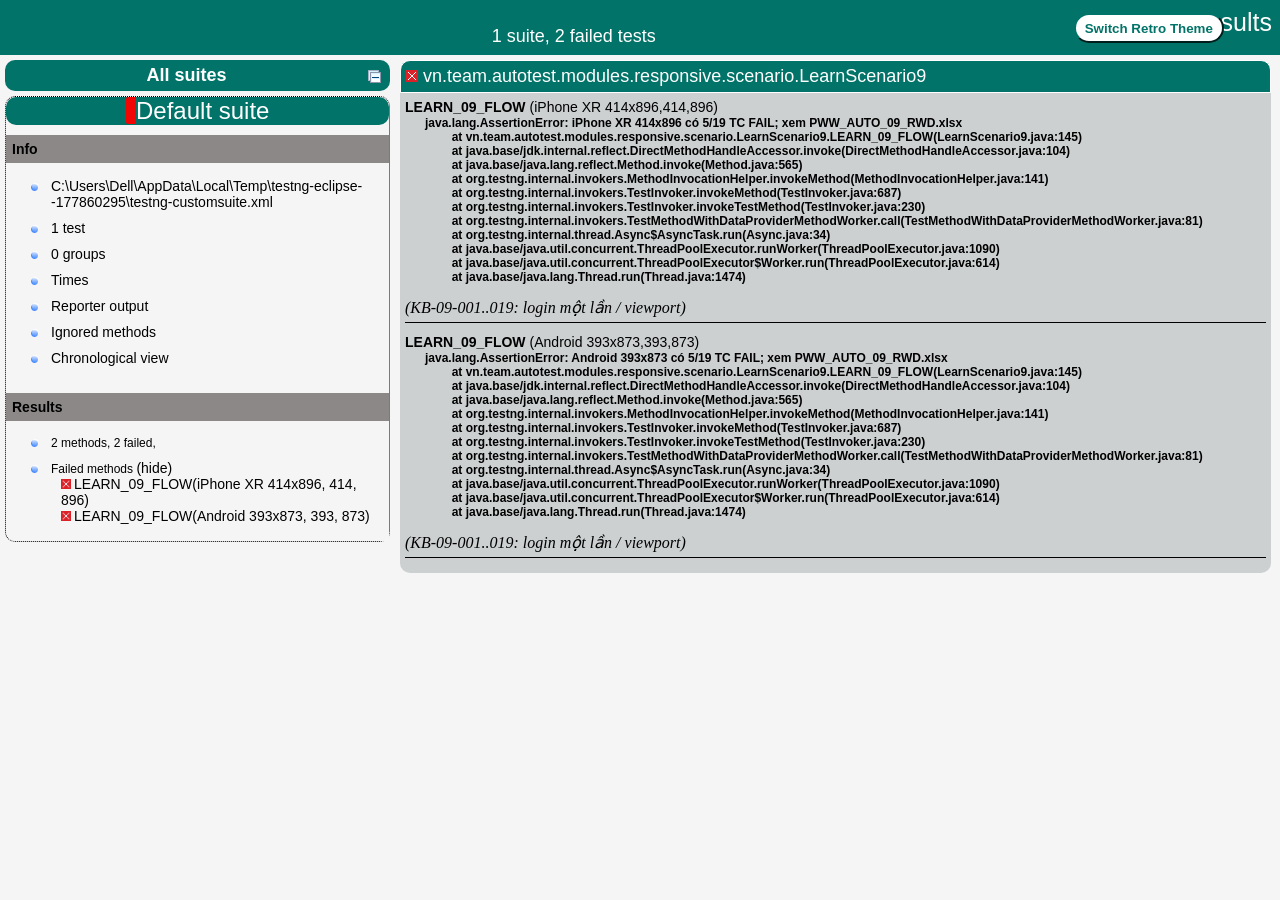
==== test-output/index.html @ 48743149 "upload project" ====
<!DOCTYPE html>

<html>
  <head>
  <meta charset='utf-8'>
  <title>TestNG reports</title>

    <link type="text/css" href="testng-reports1.css" rel="stylesheet" id="ultra" />
    <link type="text/css" href="testng-reports.css" rel="stylesheet" id="retro" disabled="false"/>
    <script type="text/javascript" src="jquery-3.6.0.min.js"></script>
    <script type="text/javascript" src="testng-reports.js"></script>
    <script type="text/javascript" src="https://www.google.com/jsapi"></script>
    <script type='text/javascript'>
      google.load('visualization', '1', {packages:['table']});
      google.setOnLoadCallback(drawTable);
      var suiteTableInitFunctions = new Array();
      var suiteTableData = new Array();
    </script>
    <!--
      <script type="text/javascript" src="jquery-ui/js/jquery-ui-1.8.16.custom.min.js"></script>
     -->
  </head>

  <body>    <div class="top-banner-root">
      <span class="top-banner-title-font">Test results</span>
      <button id="button" class="button">Switch Retro Theme</button> <!-- button -->
      <br/>
      <span class="top-banner-font-1">1 suite, 2 failed tests</span>
    </div> <!-- top-banner-root -->
    <div class="navigator-root">
      <div class="navigator-suite-header">
        <span>All suites</span>
        <a href="#" title="Collapse/expand all the suites" class="collapse-all-link">
          <img src="collapseall.gif" class="collapse-all-icon">
          </img> <!-- collapse-all-icon -->
        </a> <!-- collapse-all-link -->
      </div> <!-- navigator-suite-header -->
      <div class="suite">
        <div class="rounded-window">
          <div class="suite-header light-rounded-window-top">
            <a href="#" panel-name="suite-Default_suite" class="navigator-link">
              <span class="suite-name border-failed">Default suite</span>
            </a> <!-- navigator-link -->
          </div> <!-- suite-header light-rounded-window-top -->
          <div class="navigator-suite-content">
            <div class="suite-section-title">
              <span>Info</span>
            </div> <!-- suite-section-title -->
            <div class="suite-section-content">
              <ul>
                <li>
                  <a href="#" panel-name="test-xml-Default_suite" class="navigator-link ">
                    <span>C:\Users\Dell\AppData\Local\Temp\testng-eclipse--177860295\testng-customsuite.xml</span>
                  </a> <!-- navigator-link  -->
                </li>
                <li>
                  <a href="#" panel-name="testlist-Default_suite" class="navigator-link ">
                    <span class="test-stats">1 test</span>
                  </a> <!-- navigator-link  -->
                </li>
                <li>
                  <a href="#" panel-name="group-Default_suite" class="navigator-link ">
                    <span>0 groups</span>
                  </a> <!-- navigator-link  -->
                </li>
                <li>
                  <a href="#" panel-name="times-Default_suite" class="navigator-link ">
                    <span>Times</span>
                  </a> <!-- navigator-link  -->
                </li>
                <li>
                  <a href="#" panel-name="reporter-Default_suite" class="navigator-link ">
                    <span>Reporter output</span>
                  </a> <!-- navigator-link  -->
                </li>
                <li>
                  <a href="#" panel-name="ignored-methods-Default_suite" class="navigator-link ">
                    <span>Ignored methods</span>
                  </a> <!-- navigator-link  -->
                </li>
                <li>
                  <a href="#" panel-name="chronological-Default_suite" class="navigator-link ">
                    <span>Chronological view</span>
                  </a> <!-- navigator-link  -->
                </li>
              </ul>
            </div> <!-- suite-section-content -->
            <div class="result-section">
              <div class="suite-section-title">
                <span>Results</span>
              </div> <!-- suite-section-title -->
              <div class="suite-section-content">
                <ul>
                  <li>
                    <span class="method-stats">2 methods, 2 failed,   </span>
                  </li>
                  <li>
                    <span class="method-list-title failed">Failed methods</span>
                    <span class="show-or-hide-methods failed">
                      <a href="#" panel-name="suite-Default_suite" class="hide-methods failed suite-Default_suite"> (hide)</a> <!-- hide-methods failed suite-Default_suite -->
                      <a href="#" panel-name="suite-Default_suite" class="show-methods failed suite-Default_suite"> (show)</a> <!-- show-methods failed suite-Default_suite -->
                    </span>
                    <div class="method-list-content failed suite-Default_suite">
                      <span>
                        <img src="failed.png" width="3%"/>
                        <a href="#" panel-name="suite-Default_suite" title="vn.team.autotest.modules.responsive.scenario.LearnScenario9" class="method navigator-link" hash-for-method="LEARN_09_FLOW(iPhone XR 414x896, 414, 896)">LEARN_09_FLOW(iPhone XR 414x896, 414, 896)</a> <!-- method navigator-link -->
                      </span>
                      <br/>
                      <span>
                        <img src="failed.png" width="3%"/>
                        <a href="#" panel-name="suite-Default_suite" title="vn.team.autotest.modules.responsive.scenario.LearnScenario9" class="method navigator-link" hash-for-method="LEARN_09_FLOW(Android 393x873, 393, 873)">LEARN_09_FLOW(Android 393x873, 393, 873)</a> <!-- method navigator-link -->
                      </span>
                      <br/>
                    </div> <!-- method-list-content failed suite-Default_suite -->
                  </li>
                </ul>
              </div> <!-- suite-section-content -->
            </div> <!-- result-section -->
          </div> <!-- navigator-suite-content -->
        </div> <!-- rounded-window -->
      </div> <!-- suite -->
    </div> <!-- navigator-root -->
    <div class="wrapper">
      <div class="main-panel-root">
        <div panel-name="suite-Default_suite" class="panel Default_suite">
          <div class="suite-Default_suite-class-failed">
            <div class="main-panel-header rounded-window-top">
              <img src="failed.png"/>
              <span class="class-name">vn.team.autotest.modules.responsive.scenario.LearnScenario9</span>
            </div> <!-- main-panel-header rounded-window-top -->
            <div class="main-panel-content rounded-window-bottom">
              <div class="method">
                <div class="method-content">
                  <a name="LEARN_09_FLOW(iPhone XR 414x896, 414, 896)">
                  </a> <!-- LEARN_09_FLOW(iPhone XR 414x896, 414, 896) -->
                  <span class="method-name">LEARN_09_FLOW</span>
                  <span class="parameters">(iPhone XR 414x896,414,896)</span>
                  <div class="stack-trace">java.lang.AssertionError: iPhone XR 414x896 có 5/19 TC FAIL; xem PWW_AUTO_09_RWD.xlsx
	at vn.team.autotest.modules.responsive.scenario.LearnScenario9.LEARN_09_FLOW(LearnScenario9.java:145)
	at java.base/jdk.internal.reflect.DirectMethodHandleAccessor.invoke(DirectMethodHandleAccessor.java:104)
	at java.base/java.lang.reflect.Method.invoke(Method.java:565)
	at org.testng.internal.invokers.MethodInvocationHelper.invokeMethod(MethodInvocationHelper.java:141)
	at org.testng.internal.invokers.TestInvoker.invokeMethod(TestInvoker.java:687)
	at org.testng.internal.invokers.TestInvoker.invokeTestMethod(TestInvoker.java:230)
	at org.testng.internal.invokers.TestMethodWithDataProviderMethodWorker.call(TestMethodWithDataProviderMethodWorker.java:81)
	at org.testng.internal.thread.Async$AsyncTask.run(Async.java:34)
	at java.base/java.util.concurrent.ThreadPoolExecutor.runWorker(ThreadPoolExecutor.java:1090)
	at java.base/java.util.concurrent.ThreadPoolExecutor$Worker.run(ThreadPoolExecutor.java:614)
	at java.base/java.lang.Thread.run(Thread.java:1474)

</div> <!-- stack-trace -->
                  <em>
(KB-09-001..019: login một lần / viewport)                  </em>
                </div> <!-- method-content -->
              </div> <!-- method -->
              <div class="method">
                <div class="method-content">
                  <a name="LEARN_09_FLOW(Android 393x873, 393, 873)">
                  </a> <!-- LEARN_09_FLOW(Android 393x873, 393, 873) -->
                  <span class="method-name">LEARN_09_FLOW</span>
                  <span class="parameters">(Android 393x873,393,873)</span>
                  <div class="stack-trace">java.lang.AssertionError: Android 393x873 có 5/19 TC FAIL; xem PWW_AUTO_09_RWD.xlsx
	at vn.team.autotest.modules.responsive.scenario.LearnScenario9.LEARN_09_FLOW(LearnScenario9.java:145)
	at java.base/jdk.internal.reflect.DirectMethodHandleAccessor.invoke(DirectMethodHandleAccessor.java:104)
	at java.base/java.lang.reflect.Method.invoke(Method.java:565)
	at org.testng.internal.invokers.MethodInvocationHelper.invokeMethod(MethodInvocationHelper.java:141)
	at org.testng.internal.invokers.TestInvoker.invokeMethod(TestInvoker.java:687)
	at org.testng.internal.invokers.TestInvoker.invokeTestMethod(TestInvoker.java:230)
	at org.testng.internal.invokers.TestMethodWithDataProviderMethodWorker.call(TestMethodWithDataProviderMethodWorker.java:81)
	at org.testng.internal.thread.Async$AsyncTask.run(Async.java:34)
	at java.base/java.util.concurrent.ThreadPoolExecutor.runWorker(ThreadPoolExecutor.java:1090)
	at java.base/java.util.concurrent.ThreadPoolExecutor$Worker.run(ThreadPoolExecutor.java:614)
	at java.base/java.lang.Thread.run(Thread.java:1474)

</div> <!-- stack-trace -->
                  <em>
(KB-09-001..019: login một lần / viewport)                  </em>
                </div> <!-- method-content -->
              </div> <!-- method -->
            </div> <!-- main-panel-content rounded-window-bottom -->
          </div> <!-- suite-Default_suite-class-failed -->
        </div> <!-- panel Default_suite -->
        <div panel-name="test-xml-Default_suite" class="panel">
          <div class="main-panel-header rounded-window-top">
            <span class="header-content">C:\Users\Dell\AppData\Local\Temp\testng-eclipse--177860295\testng-customsuite.xml</span>
          </div> <!-- main-panel-header rounded-window-top -->
          <div class="main-panel-content rounded-window-bottom">
            <pre>
&lt;?xml version=&quot;1.0&quot; encoding=&quot;UTF-8&quot;?&gt;
&lt;!DOCTYPE suite SYSTEM &quot;https://testng.org/testng-1.0.dtd&quot;&gt;
&lt;suite name=&quot;Default suite&quot; guice-stage=&quot;DEVELOPMENT&quot;&gt;
  &lt;test thread-count=&quot;5&quot; name=&quot;Default test&quot; verbose=&quot;2&quot;&gt;
    &lt;classes&gt;
      &lt;class name=&quot;vn.team.autotest.modules.responsive.scenario.LearnScenario9&quot;/&gt;
    &lt;/classes&gt;
  &lt;/test&gt; &lt;!-- Default test --&gt;
&lt;/suite&gt; &lt;!-- Default suite --&gt;
            </pre>
          </div> <!-- main-panel-content rounded-window-bottom -->
        </div> <!-- panel -->
        <div panel-name="testlist-Default_suite" class="panel">
          <div class="main-panel-header rounded-window-top">
            <span class="header-content">Tests for Default suite</span>
          </div> <!-- main-panel-header rounded-window-top -->
          <div class="main-panel-content rounded-window-bottom">
            <ul>
              <li>
                <span class="test-name">Default test (1 class)</span>
              </li>
            </ul>
          </div> <!-- main-panel-content rounded-window-bottom -->
        </div> <!-- panel -->
        <div panel-name="group-Default_suite" class="panel">
          <div class="main-panel-header rounded-window-top">
            <span class="header-content">Groups for Default suite</span>
          </div> <!-- main-panel-header rounded-window-top -->
          <div class="main-panel-content rounded-window-bottom">
          </div> <!-- main-panel-content rounded-window-bottom -->
        </div> <!-- panel -->
        <div panel-name="times-Default_suite" class="panel">
          <div class="main-panel-header rounded-window-top">
            <span class="header-content">Times for Default suite</span>
          </div> <!-- main-panel-header rounded-window-top -->
          <div class="main-panel-content rounded-window-bottom">
            <div class="times-div">
              <script type="text/javascript">
suiteTableInitFunctions.push('tableData_Default_suite');
function tableData_Default_suite() {
var data = new google.visualization.DataTable();
data.addColumn('number', 'Number');
data.addColumn('string', 'Method');
data.addColumn('string', 'Class');
data.addColumn('number', 'Time (ms)');
data.addRows(2);
data.setCell(0, 0, 0)
data.setCell(0, 1, 'LEARN_09_FLOW')
data.setCell(0, 2, 'vn.team.autotest.modules.responsive.scenario.LearnScenario9')
data.setCell(0, 3, 355402);
data.setCell(1, 0, 1)
data.setCell(1, 1, 'LEARN_09_FLOW')
data.setCell(1, 2, 'vn.team.autotest.modules.responsive.scenario.LearnScenario9')
data.setCell(1, 3, 293712);
window.suiteTableData['Default_suite']= { tableData: data, tableDiv: 'times-div-Default_suite'}
return data;
}
              </script>
              <span class="suite-total-time">Total running time: 10 minutes</span>
              <div id="times-div-Default_suite">
              </div> <!-- times-div-Default_suite -->
            </div> <!-- times-div -->
          </div> <!-- main-panel-content rounded-window-bottom -->
        </div> <!-- panel -->
        <div panel-name="reporter-Default_suite" class="panel">
          <div class="main-panel-header rounded-window-top">
            <span class="header-content">Reporter output for Default suite</span>
          </div> <!-- main-panel-header rounded-window-top -->
          <div class="main-panel-content rounded-window-bottom">
          </div> <!-- main-panel-content rounded-window-bottom -->
        </div> <!-- panel -->
        <div panel-name="ignored-methods-Default_suite" class="panel">
          <div class="main-panel-header rounded-window-top">
            <span class="header-content">0 ignored methods</span>
          </div> <!-- main-panel-header rounded-window-top -->
          <div class="main-panel-content rounded-window-bottom">
          </div> <!-- main-panel-content rounded-window-bottom -->
        </div> <!-- panel -->
        <div panel-name="chronological-Default_suite" class="panel">
          <div class="main-panel-header rounded-window-top">
            <span class="header-content">Methods in chronological order</span>
          </div> <!-- main-panel-header rounded-window-top -->
          <div class="main-panel-content rounded-window-bottom">
            <div class="chronological-class">
              <div class="chronological-class-name">vn.team.autotest.modules.responsive.scenario.LearnScenario9</div> <!-- chronological-class-name -->
              <div class="test-method">
                <img src="failed.png">
                </img>
                <span class="method-name">LEARN_09_FLOW(iPhone XR 414x896, 414, 896)</span>
                <span class="method-start">0 ms</span>
              </div> <!-- test-method -->
              <div class="test-method">
                <img src="failed.png">
                </img>
                <span class="method-name">LEARN_09_FLOW(Android 393x873, 393, 873)</span>
                <span class="method-start">0 ms</span>
              </div> <!-- test-method -->
              <div class="configuration-class after">
                <span class="method-name">exportExcel</span>
                <span class="method-start">355410 ms</span>
              </div> <!-- configuration-class after -->
          </div> <!-- main-panel-content rounded-window-bottom -->
        </div> <!-- panel -->
      </div> <!-- main-panel-root -->
    </div> <!-- wrapper -->
  </body>
<script type="text/javascript" src="testng-reports2.js"></script>
</html>
---- test-output/testng-reports1.css ----
body {
    background-color: whitesmoke;
    margin: 0 0 5px 5px;
}
ul {
     margin-top: 10px;
     margin-left:-10px;
}
 li {
     font-family: "Helvetica Neue", Helvetica, Arial, sans-serif;
     padding:5px 5px;
 }
 a {
     text-decoration: none;
     color: black;
     font-size: 14px;
 }

 a:hover {
    color:black ;
    text-decoration: underline;
 }

 .navigator-selected {
     /* #ffa500; Mouse hover color after click Orange.*/
     background:#027368
 }

 .wrapper {
     position: absolute;
     top: 60px;
     bottom: 0;
     left: 400px;
     right: 0;
     margin-right:9px;
     overflow: auto;/*imortant*/
 }

 .navigator-root {
     position: absolute;
     top: 60px;
     bottom: 0;
     left: 0;
     width: 400px;
     overflow-y: auto;/*important*/
 }

 .suite {
     margin: -5px 10px 10px 5px;
     background-color: whitesmoke ;/*Colour of the left bside box*/
 }

 .suite-name {
     font-size: 24px;
     font-family: "Helvetica Neue", Helvetica, Arial, sans-serif;/*All TEST SUITE*/
     color: white;
 }

 .main-panel-header {
     padding: 5px;
     background-color: #027368; /*afeeee*/;
     font-family: "Helvetica Neue", Helvetica, Arial, sans-serif;
     color:white;
     font-size: 18px;
 }

 .main-panel-content {
     padding: 5px;
     margin-bottom: 10px;
     background-color: #CCD0D1; /*d0ffff*/; /*Belongs to backGround of rightSide boxes*/
 }

 .rounded-window {
     border-style: dotted;
     border-width: 1px;/*Border of left Side box*/
     background-color: whitesmoke;
     border-radius: 10px;
 }

 .rounded-window-top {
     border-top-right-radius: 10px 10px;
     border-top-left-radius: 10px 10px;
     border-style: solid;
     border-width: 1px;
     overflow: auto;/*Top of RightSide box*/
 }

 .light-rounded-window-top {
     background-color: #027368;
     padding-left:120px;
     border-radius: 10px;

 }

 .rounded-window-bottom {
     border-bottom-right-radius: 10px 10px;
     border-bottom-left-radius: 10px 10px;
     overflow: auto;/*Bottom of rightSide box*/
 }

 .method-name {
     font-size: 14px;
     font-family: "Helvetica Neue", Helvetica, Arial, sans-serif;
     font-weight: bold;
 }

 .method-content {
     border-style: solid;
     border-width: 0 0 1px 0;
     margin-bottom: 10px;
     padding-bottom: 5px;
     width: 100%;
 }

 .parameters {
     font-size: 14px;
     font-family: "Helvetica Neue", Helvetica, Arial, sans-serif;
 }

 .stack-trace {
     white-space: pre;
     font-family: "Helvetica Neue", Helvetica, Arial, sans-serif;
     font-size: 12px;
     font-weight: bold;
     margin-top: 0;
     margin-left: 20px; /*Error Stack Trace Message*/
 }

 .testng-xml {
    font-family: "Helvetica Neue", Helvetica, Arial, sans-serif;
 }

 .method-list-content {
     margin-left: 10px;
 }

 .navigator-suite-content {
     margin-left: 10px;
     font: 12px 'Lucida Grande';
 }

 .suite-section-title {
     font-family: "Helvetica Neue", Helvetica, Arial, sans-serif;
     font-size: 14px;
     font-weight:bold;
     background-color: #8C8887;
     margin-left: -10px;
     margin-top:10px;
     padding:6px;
 }

 .suite-section-content {
     list-style-image: url(bullet_point.png);
     background-color: whitesmoke;
     font-family: "Helvetica Neue", Helvetica, Arial, sans-serif;
     overflow: hidden;
 }

 .top-banner-root {
     position: absolute;
     top: 0;
     height: 45px;
     left: 0;
     right: 0;
     padding: 5px;
     margin: 0 0 5px 0;
     background-color: #027368;
     font-family: "Helvetica Neue", Helvetica, Arial, sans-serif;
     font-size: 18px;
     color: #fff;
     text-align: center;/*Belongs to the Top of Report*//*Status: - Completed*/
 }

 .top-banner-title-font {
     font-size: 25px;
     font-family: "Helvetica Neue", Helvetica, Arial, sans-serif;
     padding: 3px;
     float: right;
 }

 .test-name {
     font-family: "Helvetica Neue", Helvetica, Arial, sans-serif;
     font-size: 16px;
 }

 .suite-icon {
     padding: 5px;
     float: right;
     height: 20px;
 }

 .test-group {
     font: 20px 'Lucida Grande';
     margin: 5px 5px 10px 5px;
     border-width: 0 0 1px 0;
     border-style: solid;
     padding: 5px;
 }

 .test-group-name {
     font-weight: bold;
 }

 .method-in-group {
     font-size: 16px;
     margin-left: 80px;
 }

 table.google-visualization-table-table {
     width: 100%;
 }

 .reporter-method-name {
     font-size: 14px;
     font-family: "Helvetica Neue", Helvetica, Arial, sans-serif;
 }

 .reporter-method-output-div {
     padding: 5px;
     margin: 0 0 5px 20px;
     font-size: 12px;
     font-family: "Helvetica Neue", Helvetica, Arial, sans-serif;
     border-width: 0 0 0 1px;
     border-style: solid;
 }

 .ignored-class-div {
     font-size: 14px;
     font-family: "Helvetica Neue", Helvetica, Arial, sans-serif;
 }

 .ignored-methods-div {
     padding: 5px;
     margin: 0 0 5px 20px;
     font-size: 12px;
     font-family: "Helvetica Neue", Helvetica, Arial, sans-serif;
     border-width: 0 0 0 1px;
     border-style: solid;
 }

 .border-failed {
    border-radius:2px;
     border-style: solid;
     border-width: 0 0 0 10px;
     border-color: #F20505;
 }

 .border-skipped {
     border-radius:2px;
     border-style: solid;
     border-width: 0 0 0 10px;
     border-color: #F2BE22;
 }

 .border-passed {
     border-radius:2px;
     border-style: solid;
     border-width: 0 0 0 10px;
     border-color: #038C73;
 }

 .times-div {
     text-align: center;
     padding: 5px;
 }

 .suite-total-time {
     font: 16px 'Lucida Grande';
 }

 .configuration-suite {
     margin-left: 20px;
 }

 .configuration-test {
     margin-left: 40px;
 }

 .configuration-class {
     margin-left: 60px;
 }

 .configuration-method {
     margin-left: 80px;
 }

 .test-method {
     margin-left: 100px;
 }

 .chronological-class {
     background-color: #CCD0D1;
     border-width: 0 0 1px 1px;/*Chronological*/
 }

 .method-start {
     float: right;
 }

 .chronological-class-name {
     padding: 0 0 0 5px;
     margin-top:5px;
     font-family: "Helvetica Neue", Helvetica, Arial, sans-serif;
     color: #008;
 }

 .after, .before, .test-method {
     font-family: "Helvetica Neue", Helvetica, Arial, sans-serif;
     font-size: 14px;
     margin-top:5px;
 }

 .navigator-suite-header {
     font-size: 18px;
     margin: 0px 10px 10px 5px;
     padding: 5px;
     border-radius: 10px;
     background-color: #027368;
     color: white;
     font-weight:bold;
     font-family: "Helvetica Neue", Helvetica, Arial, sans-serif;
     text-align: center; /*All Suites on top of left box*//*Status: -Completed*/
 }

 .collapse-all-icon {
     padding: 3px;
     float: right;
 }
 .button{
    position: absolute;
    margin-left:500px;
    margin-top:8px;
    background-color: white;
    color:#027368;
    font-family: "Helvetica Neue", Helvetica, Arial, sans-serif;
    font-weight:bold;
    border-color:#027368;
    border-radius:25px;
    cursor: pointer;
    height:30px;
    width:150px;
    outline: none;
}
/*Author: - Akhil Gullapalli*/
---- test-output/testng-reports.css ----
body {
    margin: 0 0 5px 5px;
}

ul {
    margin: 0;
}

li {
    list-style-type: none;
}

a {
    text-decoration: none;
}

a:hover {
    text-decoration: underline;
}

.navigator-selected {
    background: #ffa500;
}

.wrapper {
    position: absolute;
    top: 60px;
    bottom: 0;
    left: 400px;
    right: 0;
    overflow: auto;
}

.navigator-root {
    position: absolute;
    top: 60px;
    bottom: 0;
    left: 0;
    width: 400px;
    overflow-y: auto;
}

.suite {
    margin: 0 10px 10px 0;
    background-color: #fff8dc;
}

.suite-name {
    padding-left: 10px;
    font-size: 25px;
    font-family: Times, sans-serif;
}

.main-panel-header {
    padding: 5px;
    background-color: #9FB4D9; /*afeeee*/;
    font-family: monospace;
    font-size: 18px;
}

.main-panel-content {
    padding: 5px;
    margin-bottom: 10px;
    background-color: #DEE8FC; /*d0ffff*/;
}

.rounded-window {
    border-radius: 10px;
    border-style: solid;
    border-width: 1px;
}

.rounded-window-top {
    border-top-right-radius: 10px 10px;
    border-top-left-radius: 10px 10px;
    border-style: solid;
    border-width: 1px;
    overflow: auto;
}

.light-rounded-window-top {
    border-top-right-radius: 10px 10px;
    border-top-left-radius: 10px 10px;
}

.rounded-window-bottom {
    border-style: solid;
    border-width: 0 1px 1px 1px;
    border-bottom-right-radius: 10px 10px;
    border-bottom-left-radius: 10px 10px;
    overflow: auto;
}

.method-name {
    font-size: 12px;
    font-family: monospace;
}

.method-content {
    border-style: solid;
    border-width: 0 0 1px 0;
    margin-bottom: 10px;
    padding-bottom: 5px;
    width: 80%;
}

.parameters {
    font-size: 14px;
    font-family: monospace;
}

.stack-trace {
    white-space: pre;
    font-family: monospace;
    font-size: 12px;
    font-weight: bold;
    margin-top: 0;
    margin-left: 20px;
}

.testng-xml {
    font-family: monospace;
}

.method-list-content {
    margin-left: 10px;
}

.navigator-suite-content {
    margin-left: 10px;
    font: 12px 'Lucida Grande';
}

.suite-section-title {
    margin-top: 10px;
    width: 80%;
    border-style: solid;
    border-width: 1px 0 0 0;
    font-family: Times, sans-serif;
    font-size: 18px;
    font-weight: bold;
}

.suite-section-content {
    list-style-image: url(bullet_point.png);
}

.top-banner-root {
    position: absolute;
    top: 0;
    height: 45px;
    left: 0;
    right: 0;
    padding: 5px;
    margin: 0 0 5px 0;
    background-color: #0066ff;
    font-family: Times, sans-serif;
    color: #fff;
    text-align: center;
}
.button{
    position: absolute;
    margin-left:500px;
    margin-top:8px;
    background-color: white;
    color:#0066ff;
    font-family: "Helvetica Neue", Helvetica, Arial, sans-serif;
    font-weight:bold;
    border-color:#0066ff ;
    border-radius:25px;
    cursor: pointer;
    height:30px;
    width:150px;
    outline:none;

}

.top-banner-title-font {
    font-size: 25px;
}

.test-name {
    font-family: 'Lucida Grande', sans-serif;
    font-size: 16px;
}

.suite-icon {
    padding: 5px;
    float: right;
    height: 20px;
}

.test-group {
    font: 20px 'Lucida Grande';
    margin: 5px 5px 10px 5px;
    border-width: 0 0 1px 0;
    border-style: solid;
    padding: 5px;
}

.test-group-name {
    font-weight: bold;
}

.method-in-group {
    font-size: 16px;
    margin-left: 80px;
}

table.google-visualization-table-table {
    width: 100%;
}

.reporter-method-name {
    font-size: 14px;
    font-family: monospace;
}

.reporter-method-output-div {
    padding: 5px;
    margin: 0 0 5px 20px;
    font-size: 12px;
    font-family: monospace;
    border-width: 0 0 0 1px;
    border-style: solid;
}

.ignored-class-div {
    font-size: 14px;
    font-family: monospace;
}

.ignored-methods-div {
    padding: 5px;
    margin: 0 0 5px 20px;
    font-size: 12px;
    font-family: monospace;
    border-width: 0 0 0 1px;
    border-style: solid;
}

.border-failed {
    border-top-left-radius: 10px 10px;
    border-bottom-left-radius: 10px 10px;
    border-style: solid;
    border-width: 0 0 0 10px;
    border-color: #f00;
}

.border-skipped {
    border-top-left-radius: 10px 10px;
    border-bottom-left-radius: 10px 10px;
    border-style: solid;
    border-width: 0 0 0 10px;
    border-color: #edc600;
}

.border-passed {
    border-top-left-radius: 10px 10px;
    border-bottom-left-radius: 10px 10px;
    border-style: solid;
    border-width: 0 0 0 10px;
    border-color: #19f52d;
}

.times-div {
    text-align: center;
    padding: 5px;
}

.suite-total-time {
    font: 16px 'Lucida Grande';
}

.configuration-suite {
    margin-left: 20px;
}

.configuration-test {
    margin-left: 40px;
}

.configuration-class {
    margin-left: 60px;
}

.configuration-method {
    margin-left: 80px;
}

.test-method {
    margin-left: 100px;
}

.chronological-class {
    background-color: skyblue;
    border-style: solid;
    border-width: 0 0 1px 1px;
}

.method-start {
    float: right;
}

.chronological-class-name {
    padding: 0 0 0 5px;
    color: #008;
}

.after, .before, .test-method {
    font-family: monospace;
    font-size: 14px;
}

.navigator-suite-header {
    font-size: 22px;
    margin: 0 10px 5px 0;
    background-color: #deb887;
    text-align: center;
}

.collapse-all-icon {
    padding: 5px;
    float: right;
}
/*retro Theme*/
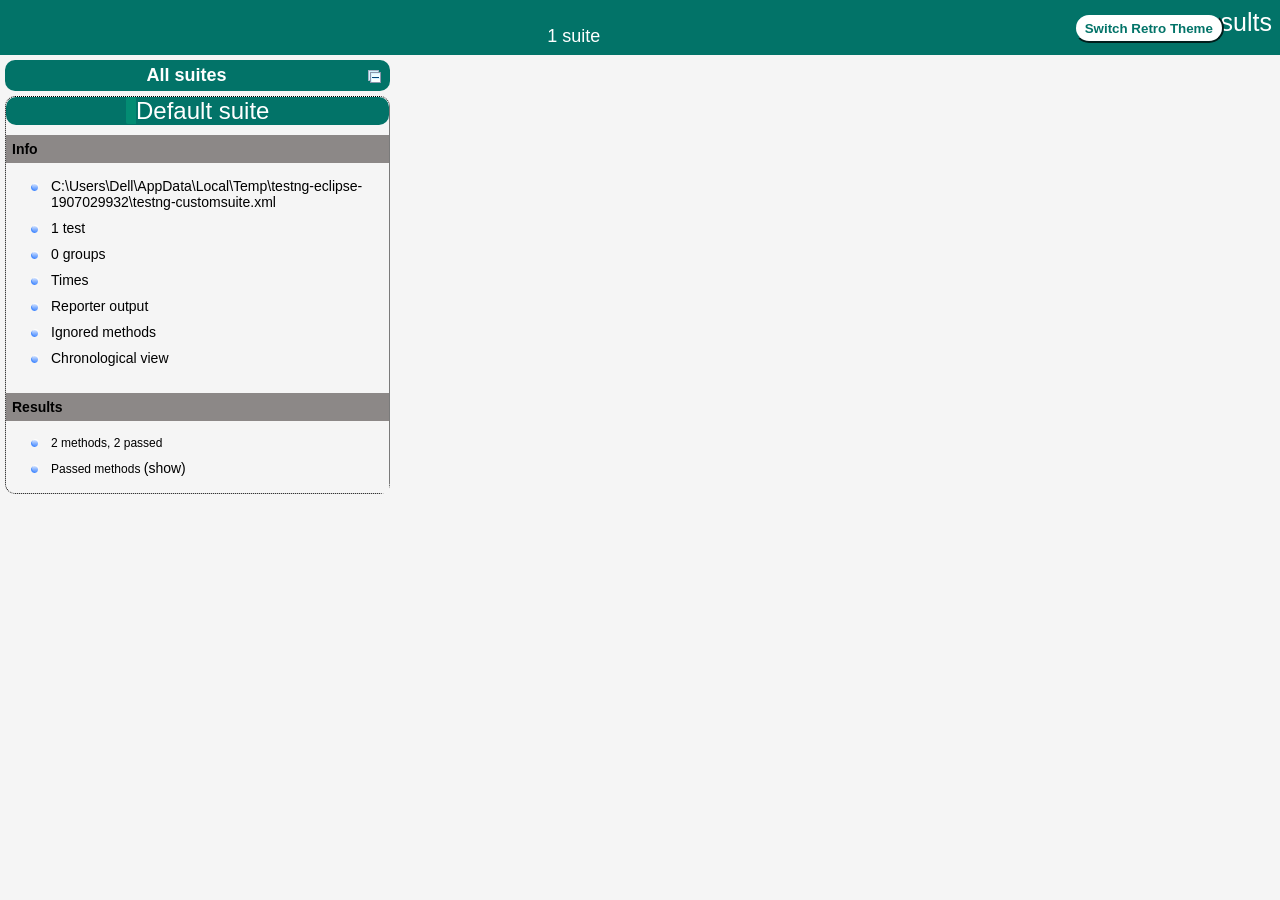
==== commit e9170853: "up flashcardscenario10(responsive)" ====
--- a/test-output/index.html
+++ b/test-output/index.html
@@ -25,7 +25,7 @@
       <span class="top-banner-title-font">Test results</span>
       <button id="button" class="button">Switch Retro Theme</button> <!-- button -->
       <br/>
-      <span class="top-banner-font-1">1 suite, 2 failed tests</span>
+      <span class="top-banner-font-1">1 suite</span>
     </div> <!-- top-banner-root -->
     <div class="navigator-root">
       <div class="navigator-suite-header">
@@ -39,7 +39,7 @@
         <div class="rounded-window">
           <div class="suite-header light-rounded-window-top">
             <a href="#" panel-name="suite-Default_suite" class="navigator-link">
-              <span class="suite-name border-failed">Default suite</span>
+              <span class="suite-name border-passed">Default suite</span>
             </a> <!-- navigator-link -->
           </div> <!-- suite-header light-rounded-window-top -->
           <div class="navigator-suite-content">
@@ -50,7 +50,7 @@
               <ul>
                 <li>
                   <a href="#" panel-name="test-xml-Default_suite" class="navigator-link ">
-                    <span>C:\Users\Dell\AppData\Local\Temp\testng-eclipse--177860295\testng-customsuite.xml</span>
+                    <span>C:\Users\Dell\AppData\Local\Temp\testng-eclipse-1907029932\testng-customsuite.xml</span>
                   </a> <!-- navigator-link  -->
                 </li>
                 <li>
@@ -92,26 +92,26 @@
               <div class="suite-section-content">
                 <ul>
                   <li>
-                    <span class="method-stats">2 methods, 2 failed,   </span>
+                    <span class="method-stats">2 methods,   2 passed</span>
                   </li>
                   <li>
-                    <span class="method-list-title failed">Failed methods</span>
-                    <span class="show-or-hide-methods failed">
-                      <a href="#" panel-name="suite-Default_suite" class="hide-methods failed suite-Default_suite"> (hide)</a> <!-- hide-methods failed suite-Default_suite -->
-                      <a href="#" panel-name="suite-Default_suite" class="show-methods failed suite-Default_suite"> (show)</a> <!-- show-methods failed suite-Default_suite -->
+                    <span class="method-list-title passed">Passed methods</span>
+                    <span class="show-or-hide-methods passed">
+                      <a href="#" panel-name="suite-Default_suite" class="hide-methods passed suite-Default_suite"> (hide)</a> <!-- hide-methods passed suite-Default_suite -->
+                      <a href="#" panel-name="suite-Default_suite" class="show-methods passed suite-Default_suite"> (show)</a> <!-- show-methods passed suite-Default_suite -->
                     </span>
-                    <div class="method-list-content failed suite-Default_suite">
+                    <div class="method-list-content passed suite-Default_suite">
                       <span>
-                        <img src="failed.png" width="3%"/>
-                        <a href="#" panel-name="suite-Default_suite" title="vn.team.autotest.modules.responsive.scenario.LearnScenario9" class="method navigator-link" hash-for-method="LEARN_09_FLOW(iPhone XR 414x896, 414, 896)">LEARN_09_FLOW(iPhone XR 414x896, 414, 896)</a> <!-- method navigator-link -->
+                        <img src="passed.png" width="3%"/>
+                        <a href="#" panel-name="suite-Default_suite" title="vn.team.autotest.modules.responsive.scenario.FlashCardScenario10" class="method navigator-link" hash-for-method="FLASHCARD_10_FLOW(Android 393x873, 393, 873)">FLASHCARD_10_FLOW(Android 393x873, 393, 873)</a> <!-- method navigator-link -->
                       </span>
                       <br/>
                       <span>
-                        <img src="failed.png" width="3%"/>
-                        <a href="#" panel-name="suite-Default_suite" title="vn.team.autotest.modules.responsive.scenario.LearnScenario9" class="method navigator-link" hash-for-method="LEARN_09_FLOW(Android 393x873, 393, 873)">LEARN_09_FLOW(Android 393x873, 393, 873)</a> <!-- method navigator-link -->
+                        <img src="passed.png" width="3%"/>
+                        <a href="#" panel-name="suite-Default_suite" title="vn.team.autotest.modules.responsive.scenario.FlashCardScenario10" class="method navigator-link" hash-for-method="FLASHCARD_10_FLOW(iPhone XR 414x896, 414, 896)">FLASHCARD_10_FLOW(iPhone XR 414x896, 414, 896)</a> <!-- method navigator-link -->
                       </span>
                       <br/>
-                    </div> <!-- method-list-content failed suite-Default_suite -->
+                    </div> <!-- method-list-content passed suite-Default_suite -->
                   </li>
                 </ul>
               </div> <!-- suite-section-content -->
@@ -123,66 +123,34 @@
     <div class="wrapper">
       <div class="main-panel-root">
         <div panel-name="suite-Default_suite" class="panel Default_suite">
-          <div class="suite-Default_suite-class-failed">
+          <div class="suite-Default_suite-class-passed">
             <div class="main-panel-header rounded-window-top">
-              <img src="failed.png"/>
-              <span class="class-name">vn.team.autotest.modules.responsive.scenario.LearnScenario9</span>
+              <img src="passed.png"/>
+              <span class="class-name">vn.team.autotest.modules.responsive.scenario.FlashCardScenario10</span>
             </div> <!-- main-panel-header rounded-window-top -->
             <div class="main-panel-content rounded-window-bottom">
               <div class="method">
                 <div class="method-content">
-                  <a name="LEARN_09_FLOW(iPhone XR 414x896, 414, 896)">
-                  </a> <!-- LEARN_09_FLOW(iPhone XR 414x896, 414, 896) -->
-                  <span class="method-name">LEARN_09_FLOW</span>
-                  <span class="parameters">(iPhone XR 414x896,414,896)</span>
-                  <div class="stack-trace">java.lang.AssertionError: iPhone XR 414x896 có 5/19 TC FAIL; xem PWW_AUTO_09_RWD.xlsx
-	at vn.team.autotest.modules.responsive.scenario.LearnScenario9.LEARN_09_FLOW(LearnScenario9.java:145)
-	at java.base/jdk.internal.reflect.DirectMethodHandleAccessor.invoke(DirectMethodHandleAccessor.java:104)
-	at java.base/java.lang.reflect.Method.invoke(Method.java:565)
-	at org.testng.internal.invokers.MethodInvocationHelper.invokeMethod(MethodInvocationHelper.java:141)
-	at org.testng.internal.invokers.TestInvoker.invokeMethod(TestInvoker.java:687)
-	at org.testng.internal.invokers.TestInvoker.invokeTestMethod(TestInvoker.java:230)
-	at org.testng.internal.invokers.TestMethodWithDataProviderMethodWorker.call(TestMethodWithDataProviderMethodWorker.java:81)
-	at org.testng.internal.thread.Async$AsyncTask.run(Async.java:34)
-	at java.base/java.util.concurrent.ThreadPoolExecutor.runWorker(ThreadPoolExecutor.java:1090)
-	at java.base/java.util.concurrent.ThreadPoolExecutor$Worker.run(ThreadPoolExecutor.java:614)
-	at java.base/java.lang.Thread.run(Thread.java:1474)
-
-</div> <!-- stack-trace -->
-                  <em>
-(KB-09-001..019: login một lần / viewport)                  </em>
+                  <a name="FLASHCARD_10_FLOW(Android 393x873, 393, 873)">
+                  </a> <!-- FLASHCARD_10_FLOW(Android 393x873, 393, 873) -->
+                  <span class="method-name">FLASHCARD_10_FLOW</span>
+                  <span class="parameters">(Android 393x873,393,873)</span>
                 </div> <!-- method-content -->
               </div> <!-- method -->
               <div class="method">
                 <div class="method-content">
-                  <a name="LEARN_09_FLOW(Android 393x873, 393, 873)">
-                  </a> <!-- LEARN_09_FLOW(Android 393x873, 393, 873) -->
-                  <span class="method-name">LEARN_09_FLOW</span>
-                  <span class="parameters">(Android 393x873,393,873)</span>
-                  <div class="stack-trace">java.lang.AssertionError: Android 393x873 có 5/19 TC FAIL; xem PWW_AUTO_09_RWD.xlsx
-	at vn.team.autotest.modules.responsive.scenario.LearnScenario9.LEARN_09_FLOW(LearnScenario9.java:145)
-	at java.base/jdk.internal.reflect.DirectMethodHandleAccessor.invoke(DirectMethodHandleAccessor.java:104)
-	at java.base/java.lang.reflect.Method.invoke(Method.java:565)
-	at org.testng.internal.invokers.MethodInvocationHelper.invokeMethod(MethodInvocationHelper.java:141)
-	at org.testng.internal.invokers.TestInvoker.invokeMethod(TestInvoker.java:687)
-	at org.testng.internal.invokers.TestInvoker.invokeTestMethod(TestInvoker.java:230)
-	at org.testng.internal.invokers.TestMethodWithDataProviderMethodWorker.call(TestMethodWithDataProviderMethodWorker.java:81)
-	at org.testng.internal.thread.Async$AsyncTask.run(Async.java:34)
-	at java.base/java.util.concurrent.ThreadPoolExecutor.runWorker(ThreadPoolExecutor.java:1090)
-	at java.base/java.util.concurrent.ThreadPoolExecutor$Worker.run(ThreadPoolExecutor.java:614)
-	at java.base/java.lang.Thread.run(Thread.java:1474)
-
-</div> <!-- stack-trace -->
-                  <em>
-(KB-09-001..019: login một lần / viewport)                  </em>
+                  <a name="FLASHCARD_10_FLOW(iPhone XR 414x896, 414, 896)">
+                  </a> <!-- FLASHCARD_10_FLOW(iPhone XR 414x896, 414, 896) -->
+                  <span class="method-name">FLASHCARD_10_FLOW</span>
+                  <span class="parameters">(iPhone XR 414x896,414,896)</span>
                 </div> <!-- method-content -->
               </div> <!-- method -->
             </div> <!-- main-panel-content rounded-window-bottom -->
-          </div> <!-- suite-Default_suite-class-failed -->
+          </div> <!-- suite-Default_suite-class-passed -->
         </div> <!-- panel Default_suite -->
         <div panel-name="test-xml-Default_suite" class="panel">
           <div class="main-panel-header rounded-window-top">
-            <span class="header-content">C:\Users\Dell\AppData\Local\Temp\testng-eclipse--177860295\testng-customsuite.xml</span>
+            <span class="header-content">C:\Users\Dell\AppData\Local\Temp\testng-eclipse-1907029932\testng-customsuite.xml</span>
           </div> <!-- main-panel-header rounded-window-top -->
           <div class="main-panel-content rounded-window-bottom">
             <pre>
@@ -191,7 +159,7 @@
 &lt;suite name=&quot;Default suite&quot; guice-stage=&quot;DEVELOPMENT&quot;&gt;
   &lt;test thread-count=&quot;5&quot; name=&quot;Default test&quot; verbose=&quot;2&quot;&gt;
     &lt;classes&gt;
-      &lt;class name=&quot;vn.team.autotest.modules.responsive.scenario.LearnScenario9&quot;/&gt;
+      &lt;class name=&quot;vn.team.autotest.modules.responsive.scenario.FlashCardScenario10&quot;/&gt;
     &lt;/classes&gt;
   &lt;/test&gt; &lt;!-- Default test --&gt;
 &lt;/suite&gt; &lt;!-- Default suite --&gt;
@@ -233,13 +201,13 @@
 data.addColumn('number', 'Time (ms)');
 data.addRows(2);
 data.setCell(0, 0, 0)
-data.setCell(0, 1, 'LEARN_09_FLOW')
-data.setCell(0, 2, 'vn.team.autotest.modules.responsive.scenario.LearnScenario9')
-data.setCell(0, 3, 355402);
+data.setCell(0, 1, 'FLASHCARD_10_FLOW')
+data.setCell(0, 2, 'vn.team.autotest.modules.responsive.scenario.FlashCardScenario10')
+data.setCell(0, 3, 392736);
 data.setCell(1, 0, 1)
-data.setCell(1, 1, 'LEARN_09_FLOW')
-data.setCell(1, 2, 'vn.team.autotest.modules.responsive.scenario.LearnScenario9')
-data.setCell(1, 3, 293712);
+data.setCell(1, 1, 'FLASHCARD_10_FLOW')
+data.setCell(1, 2, 'vn.team.autotest.modules.responsive.scenario.FlashCardScenario10')
+data.setCell(1, 3, 226676);
 window.suiteTableData['Default_suite']= { tableData: data, tableDiv: 'times-div-Default_suite'}
 return data;
 }
@@ -270,22 +238,18 @@
           </div> <!-- main-panel-header rounded-window-top -->
           <div class="main-panel-content rounded-window-bottom">
             <div class="chronological-class">
-              <div class="chronological-class-name">vn.team.autotest.modules.responsive.scenario.LearnScenario9</div> <!-- chronological-class-name -->
+              <div class="chronological-class-name">vn.team.autotest.modules.responsive.scenario.FlashCardScenario10</div> <!-- chronological-class-name -->
               <div class="test-method">
-                <img src="failed.png">
-                </img>
-                <span class="method-name">LEARN_09_FLOW(iPhone XR 414x896, 414, 896)</span>
+                <span class="method-name">FLASHCARD_10_FLOW(Android 393x873, 393, 873)</span>
                 <span class="method-start">0 ms</span>
               </div> <!-- test-method -->
               <div class="test-method">
-                <img src="failed.png">
-                </img>
-                <span class="method-name">LEARN_09_FLOW(Android 393x873, 393, 873)</span>
+                <span class="method-name">FLASHCARD_10_FLOW(iPhone XR 414x896, 414, 896)</span>
                 <span class="method-start">0 ms</span>
               </div> <!-- test-method -->
               <div class="configuration-class after">
                 <span class="method-name">exportExcel</span>
-                <span class="method-start">355410 ms</span>
+                <span class="method-start">392741 ms</span>
               </div> <!-- configuration-class after -->
           </div> <!-- main-panel-content rounded-window-bottom -->
         </div> <!-- panel -->
